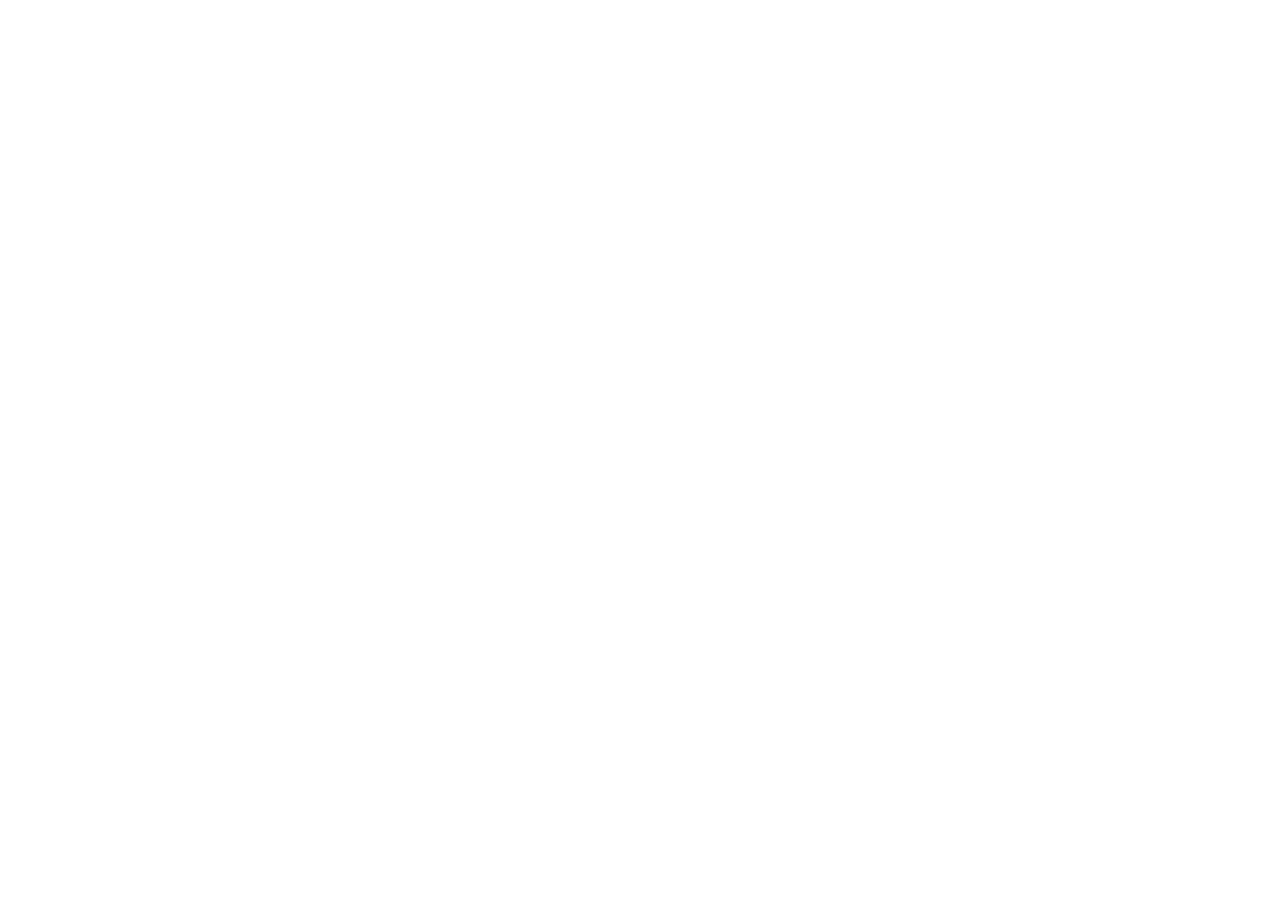
==== paridispari/index.html @ 778b2d4c "1 es" ====
<!DOCTYPE html>
<html lang="en">
<head>
    <meta charset="UTF-8">
    <meta http-equiv="X-UA-Compatible" content="IE=edge">
    <meta name="viewport" content="width=device-width, initial-scale=1.0">
    <title>Document</title>
</head>
<body>
    

    <script type="text/javascript" src="script.js"></script>
</body>
</html>
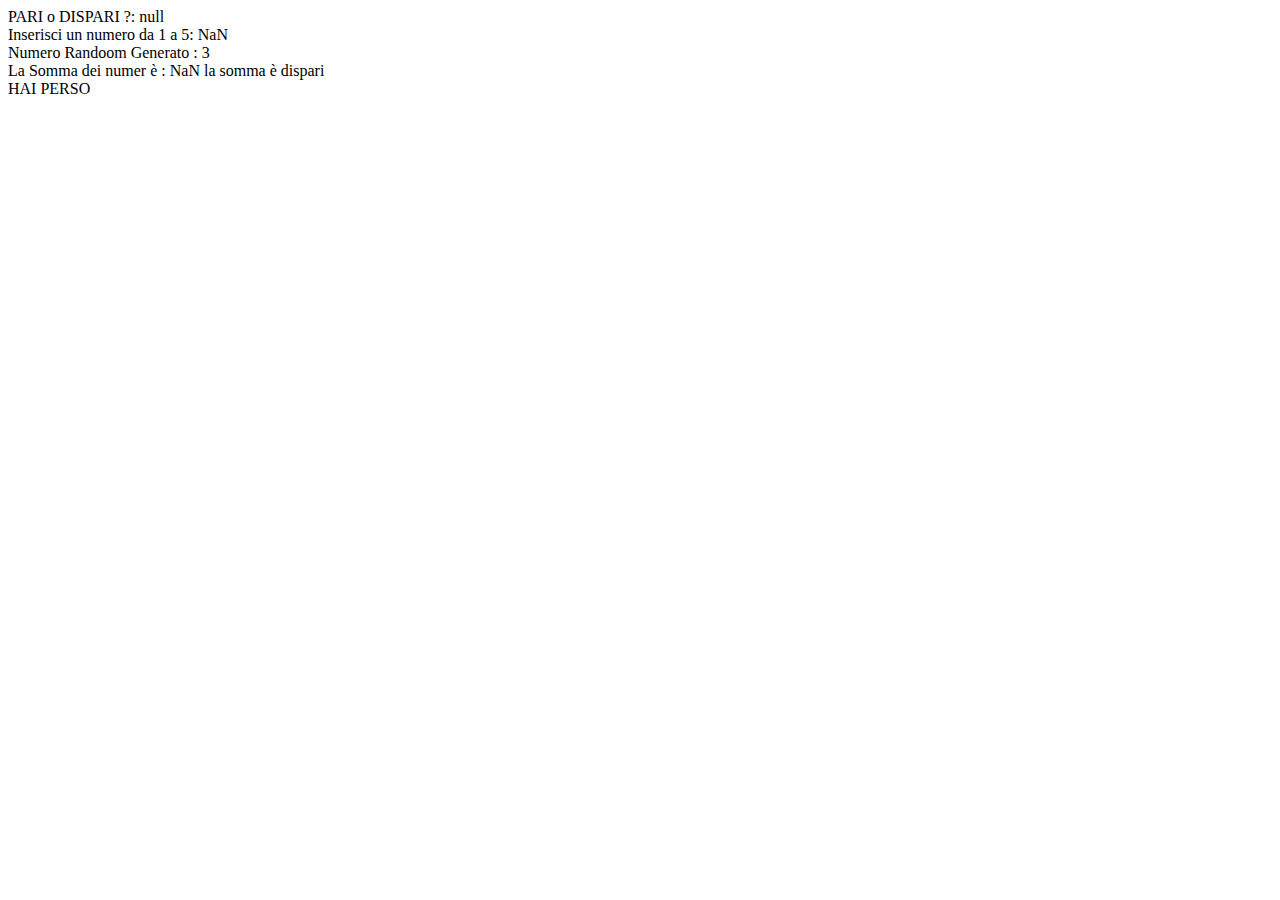
==== commit e9b427f9: "ex 2 ok" ====
--- a/paridispari/index.html
+++ b/paridispari/index.html
@@ -4,9 +4,15 @@
     <meta charset="UTF-8">
     <meta http-equiv="X-UA-Compatible" content="IE=edge">
     <meta name="viewport" content="width=device-width, initial-scale=1.0">
-    <title>Document</title>
+    <title>Pari e Dispari</title>
 </head>
 <body>
+    <div id="pari-dispari"></div>
+    <div id="num-user"></div>
+    <div id="num-rand"></div>
+    <div id="somma"></div>
+    <div id="risultato"></div>
+
     
 
     <script type="text/javascript" src="script.js"></script>
